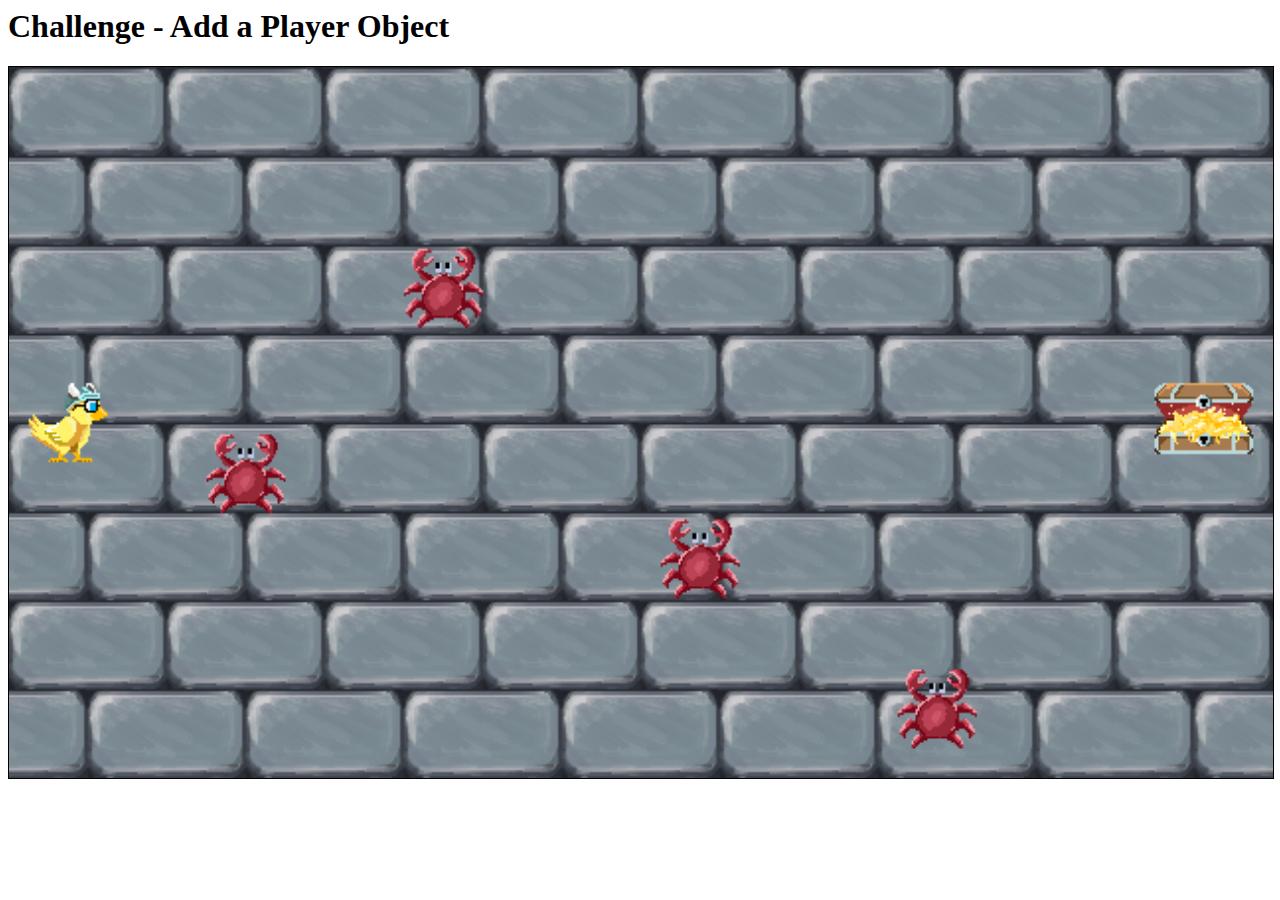
==== challenge.html @ d54dd837 "first commit" ====
<html>
<head>
  <title>JavaScript Programming | ZENVA.com</title>
  <meta name="viewport" content="width=device-width, user-scalable=no" />
  <style>
    canvas {
      border: 1px solid black;
      width: 100%;
    }
  </style>
</head>
<body>
  <h1>Challenge - Add a Player Object</h1>
  <canvas id="mycanvas" width="640" height="360" ></canvas>
  <script>
    window.addEventListener("load",function() {
      
      //constants
      var GAME_WIDTH = 640;
      var GAME_HEIGHT = 360;

      //keep the game going
      var gameLive = true;

      //enemies
      var enemies = [
        {
          x: 100, //x coordinate
          y: 100, //y coordinate
          speedY: 2, //speed in Y
          w: 40, //width
          h: 40 //heght
        },
        {
          x: 200,
          y: 0,
          speedY: 2,
          w: 40,
          h: 40
        },
        {
          x: 330,
          y: 100,
          speedY: 3,
          w: 40,
          h: 40
        },
        {
          x: 450,
          y: 100,
          speedY: 5,
          w: 40,
          h: 40
        }
      ];

      //the player object
      /**
      /////////////////////////////////////////////////

      CHALLENGE - Create an object to represent the player
      
      -create a variable called player

      -it should be an object with the following properties:

      ////////////////////////////////////////////////
      
      create it bellow, outside of this commenting area!
      */
      var player = {
       x:10, 
        y :160, 
        speedX :2.5,
         isMoving: 0, 
         w : 40, 
         h :40
      }




      //the goal object
      var goal = {
        x: 580,
        y: 160,
        w: 50,
        h: 36
      }
      

      var sprites = {};

      var movePlayer = function() {
        player.isMoving = true;
      }

      var stopPlayer = function() {
        player.isMoving = false;
      }
      
      //grab the canvas and context
      var canvas = document.getElementById("mycanvas");
      var ctx = canvas.getContext("2d");

      //event listeners to move player
      canvas.addEventListener('mousedown', movePlayer);
      canvas.addEventListener('mouseup', stopPlayer);   
      canvas.addEventListener('touchstart', movePlayer);
      canvas.addEventListener('touchend', stopPlayer);   

      var load = function() {
        sprites.player = new Image();
        sprites.player.src = 'images/hero.png';

        sprites.background = new Image();
        sprites.background.src = 'images/floor.png';

        sprites.enemy = new Image();
        sprites.enemy.src = 'images/enemy.png';

        sprites.goal = new Image();
        sprites.goal.src = 'images/chest.png';
      };

      //update the logic
      var update = function() {

        //check if you've won the game
        if(checkCollision(player, goal)) {
          //stop the game
            gameLive = false;

            alert('You\'ve won!');

            //reload page
            window.location = "";
        }

        //update player
        if(player.isMoving) {
          player.x = player.x + player.speedX;
        }

        //update enemies
        var i = 0;
        var n = enemies.length;
        
        enemies.forEach(function(element, index){

          //check for collision with player
          if(checkCollision(player, element)) {
            //stop the game
            gameLive = false;

            alert('Game Over!');

            //reload page
            window.location = "";
          }

          //move enemy
          element.y += element.speedY;
          
          //check borders
          if(element.y <= 10) {
            element.y = 10;
            //element.speedY = element.speedY * -1;
            element.speedY *= -1;
          }
          else if(element.y >= GAME_HEIGHT - 50) {
            element.y = GAME_HEIGHT - 50;
            element.speedY *= -1;
          }
        });
      };

      //show the game on the screen
      var draw = function() {
        //clear the canvas
        ctx.clearRect(0,0,GAME_WIDTH,GAME_HEIGHT);        

        //draw background
        ctx.drawImage(sprites.background, 0, 0);

        //draw player
        ctx.drawImage(sprites.player, player.x, player.y);

        //draw enemies
        enemies.forEach(function(element, index){
          ctx.drawImage(sprites.enemy, element.x, element.y);
        });

        //draw goal
        ctx.drawImage(sprites.goal, goal.x, goal.y);
      };

      //gets executed multiple times per second
      var step = function() {

        update();
        draw();

        if(gameLive) {
          window.requestAnimationFrame(step); 
        }     
      };

      //check the collision between two rectangles
      var checkCollision = function(rect1, rect2) {

        var closeOnWidth = Math.abs(rect1.x - rect2.x) <= Math.max(rect1.w, rect2.w);
        var closeOnHeight = Math.abs(rect1.y - rect2.y) <= Math.max(rect1.h, rect2.h);
        return closeOnWidth && closeOnHeight;
      }

      //initial kick
      load();
      step();
    });
  </script>
</body>
</html>
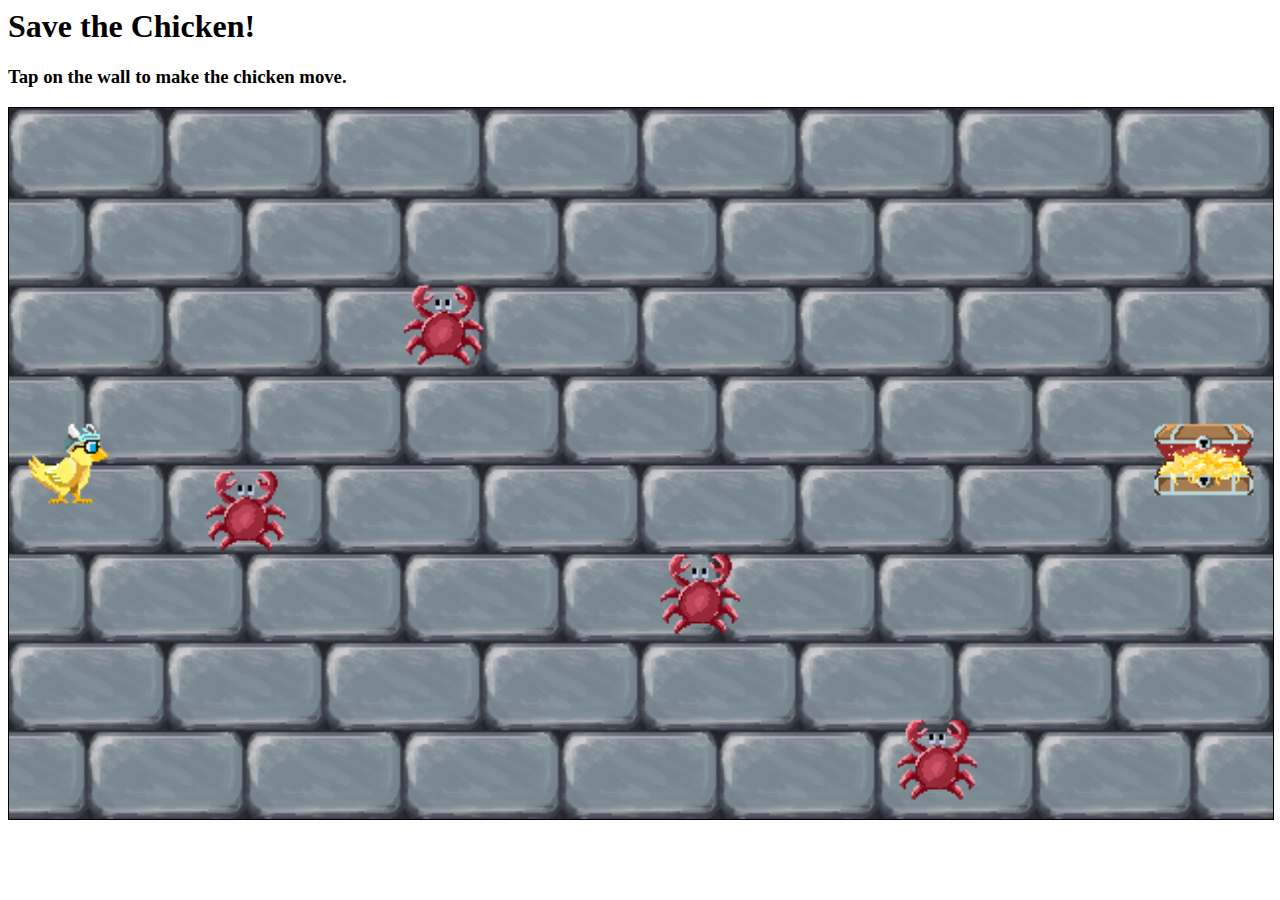
==== commit 6d0f1919: "first commit" ====
--- a/challenge.html
+++ b/challenge.html
@@ -10,7 +10,8 @@
   </style>
 </head>
 <body>
-  <h1>Challenge - Add a Player Object</h1>
+  <h1>Save the Chicken!</h1>
+  <h3>Tap on the wall to make the chicken move.</h3>
   <canvas id="mycanvas" width="640" height="360" ></canvas>
   <script>
     window.addEventListener("load",function() {
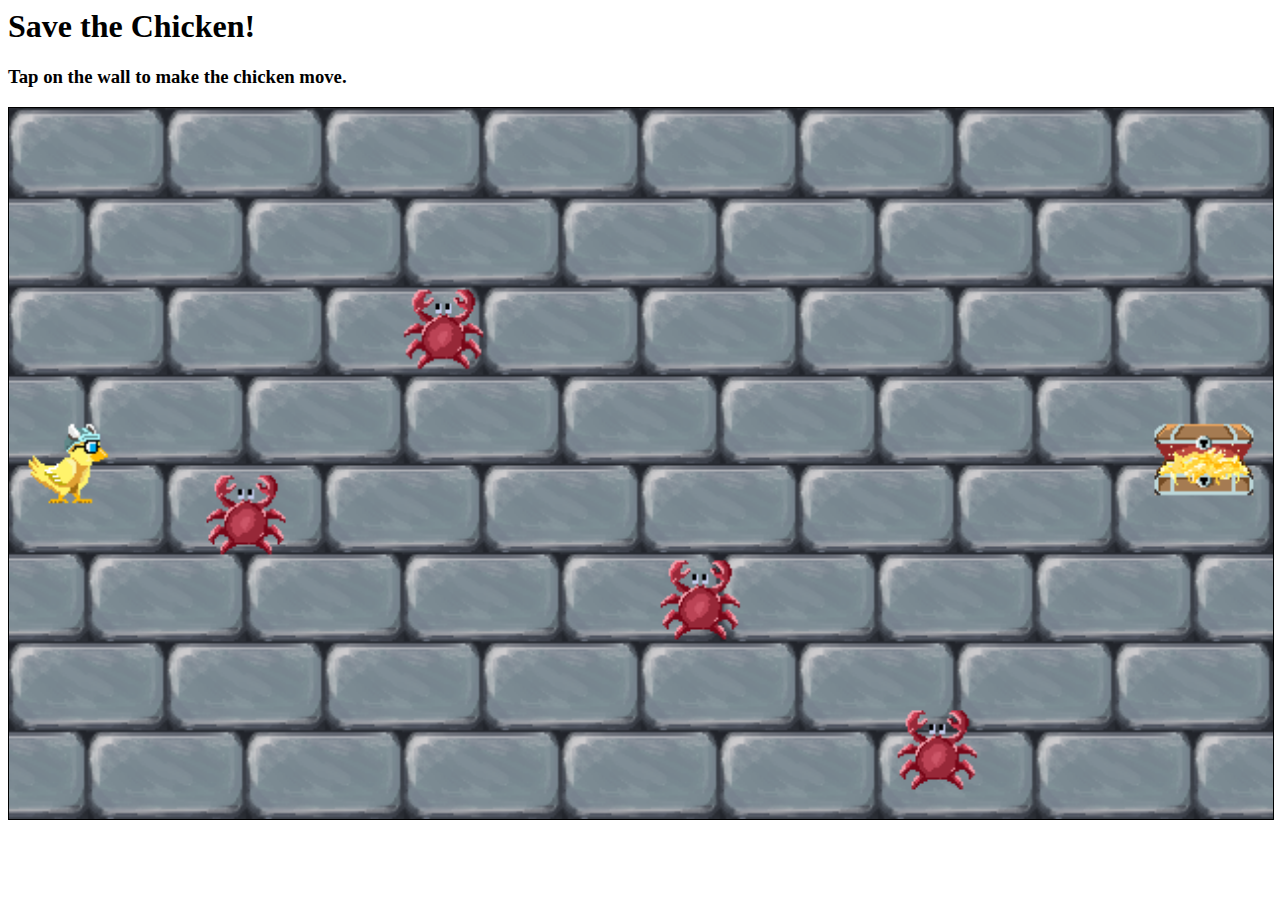
==== commit 5888d663: "Third" ====
--- a/challenge.html
+++ b/challenge.html
@@ -1,4 +1,4 @@
-<html>
+<html lang="en">
 <head>
   <title>JavaScript Programming | ZENVA.com</title>
   <meta name="viewport" content="width=device-width, user-scalable=no" />
